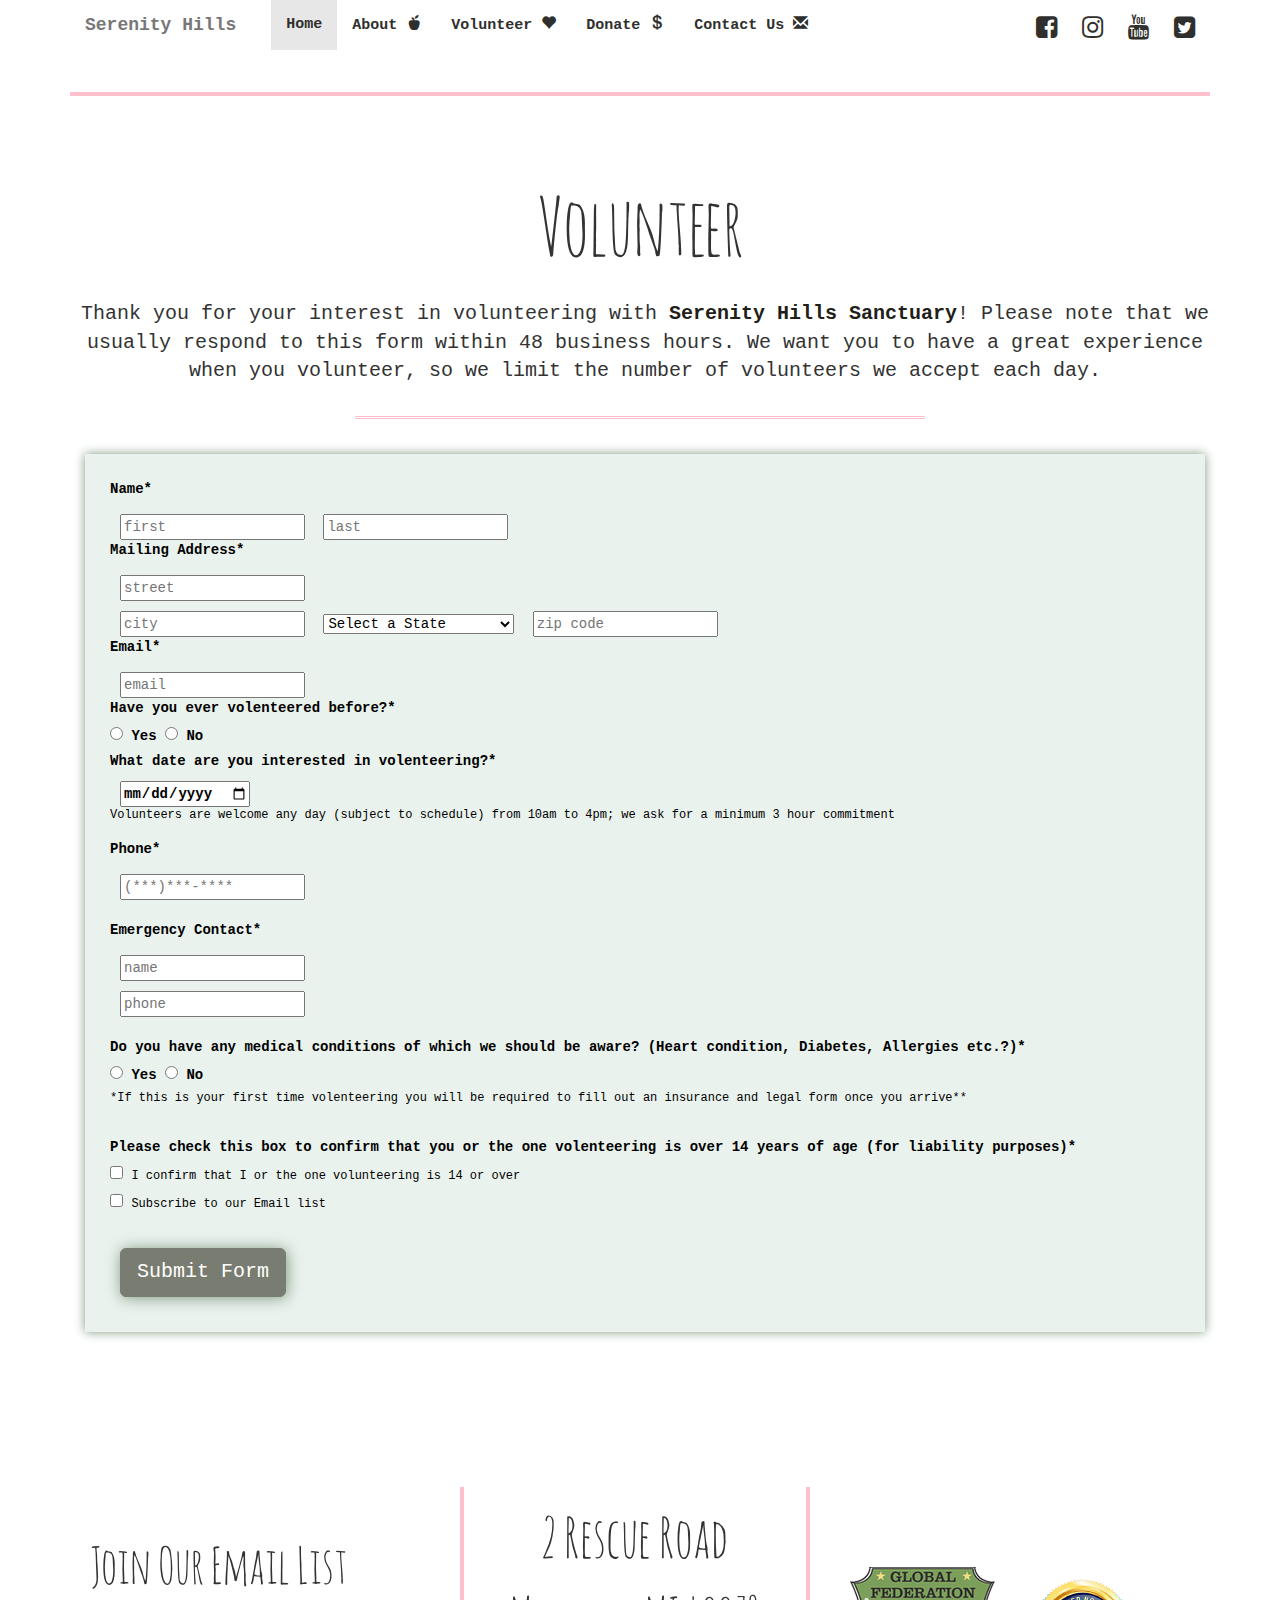
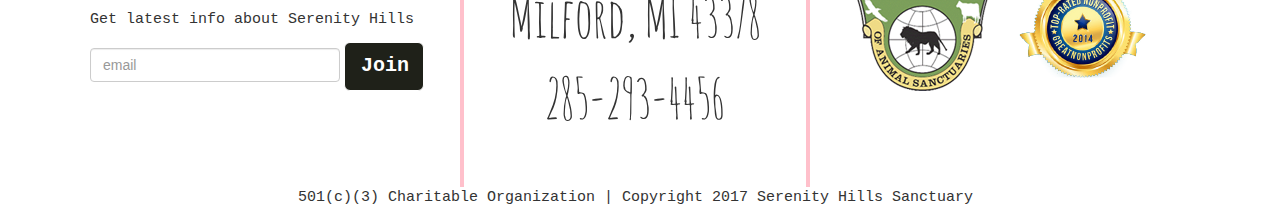
==== horsevolenteer.html @ 3dd2cb73 "first commit to serenity hills and added to repo" ====
<!DOCTYPE html PUBLIC "-//W3C//DTD XHTML 1.0 Transitional//EN" "http://www.w3.org/TR/xhtml1/DTD/xhtml1-transitional.dtd">
<html xmlns="http://www.w3.org/1999/xhtml">
<head>
<meta http-equiv="Content-Type" content="text/html; charset=utf-8" />
 <meta name="viewport" content="width=device-width, initial-scale=1, shrink-to-fit=no">
<title>Volenteer</title>
<link href="horse-ranch.css" rel="stylesheet" type="text/css" />
<link href="horseranch-responsive.css" rel="stylesheet" type="text/css" />
<!-- Latest compiled and minified bootstrap CSS -->
<link rel="stylesheet" href="https://maxcdn.bootstrapcdn.com/bootstrap/3.3.7/css/bootstrap.min.css" integrity="sha384-BVYiiSIFeK1dGmJRAkycuHAHRg32OmUcww7on3RYdg4Va+PmSTsz/K68vbdEjh4u" crossorigin="anonymous">
<!-- font-awesome -->
<link rel="stylesheet" href="https://cdnjs.cloudflare.com/ajax/libs/font-awesome/4.7.0/css/font-awesome.min.css">
</head>

<body>

<div class="container"> 


 <nav class="navbar navbar-default navbar-static-top">
  <div class="container-fluid">
    <div class="navbar-header">
      <a class="navbar-brand" href="index.html">Serenity Hills</a>
    </div>
        <button class="navbar-toggle" data-toggle="collapse" data-target=".navbar-collapse">
      <span class="icon-bar"></span>
       <span class="icon-bar"></span>
        <span class="icon-bar"></span>
    </button>
    <div class="navbar-collapse collapse">
    <ul class="nav navbar-nav">
      <li class="active"><a href="index.html">Home</a></li>
      <li><a href="horseabout.html">About <span class="glyphicon glyphicon-apple"></span></a></li>
      <li><a href="horsevolenteer.html">Volunteer <span class="glyphicon glyphicon-heart"></span></a></li>
         <li><a href="horsedonate.html"> Donate  <span class="glyphicon glyphicon-usd"></span></a></li>
      <li><a href="horsecontact.html">Contact Us  <span class="glyphicon glyphicon-envelope"></span></a></li>
    </ul>


    <div class="icon-bar">
      <a href="#"><i class="fa fa-twitter-square"></i></a>
      <a href="#"><i class="fa fa-youtube"></i></a>
      <a href="#"><i class="fa fa-instagram"></i></a>
      <a href="#"><i class="fa fa-facebook-square" style=""></i></a>
    </div>
   </div>



       <!--<form class="form-inline" style="float:right; padding-top:10px;">
    <input class="form-control mr-sm-2" type="text" placeholder="Search"> <span class="glyphicon glyphicon-search"></span>
    <button class="btn btn-outline-success my-2 my-sm-0" type="submit">Search</button>
  </form>-->
  </div>

</nav>
<div class="title-border1"></div>




<!-- FORM -->

<div class="volform-row">
<h1 class="vol-h1">Volunteer</h1>
<p class="vol-p">Thank you for your interest in volunteering with <span id="spanhills">Serenity Hills Sanctuary</span>!

Please note that we usually respond to this form within 48 business hours. We want you to have a great experience when you volunteer, so we limit the number of volunteers we accept each day.</p>	
<hr class="style1">
<form class="volunteer-form">
	<label class="vol-label" for="name">Name*</label>
	<br>
	<input class="vol-input" id="name" type="text" name="first" placeholder="first" required>
	<input class="vol-input" id="name" type="text" name="last" placeholder="last" required>
	<br>
	<label class="vol-label" for="mail">Mailing Address*</label>
	<br>
	<input class="vol-input" id="mail" type="text" name="street" placeholder="street" required>
	<br>
	<input class="vol-input" id="mail" type="text" name="city" placeholder="city" required>
	<select class="vol-input" name="state" id="state" required>
  <option value="" selected="selected">Select a State</option>
  <option value="AL">Alabama</option>
  <option value="AK">Alaska</option>
  <option value="AZ">Arizona</option>
  <option value="AR">Arkansas</option>
  <option value="CA">California</option>
  <option value="CO">Colorado</option>
  <option value="CT">Connecticut</option>
  <option value="DE">Delaware</option>
  <option value="DC">District Of Columbia</option>
  <option value="FL">Florida</option>
  <option value="GA">Georgia</option>
  <option value="HI">Hawaii</option>
  <option value="ID">Idaho</option>
  <option value="IL">Illinois</option>
  <option value="IN">Indiana</option>
  <option value="IA">Iowa</option>
  <option value="KS">Kansas</option>
  <option value="KY">Kentucky</option>
  <option value="LA">Louisiana</option>
  <option value="ME">Maine</option>
  <option value="MD">Maryland</option>
  <option value="MA">Massachusetts</option>
  <option value="MI">Michigan</option>
  <option value="MN">Minnesota</option>
  <option value="MS">Mississippi</option>
  <option value="MO">Missouri</option>
  <option value="MT">Montana</option>
  <option value="NE">Nebraska</option>
  <option value="NV">Nevada</option>
  <option value="NH">New Hampshire</option>
  <option value="NJ">New Jersey</option>
  <option value="NM">New Mexico</option>
  <option value="NY">New York</option>
  <option value="NC">North Carolina</option>
  <option value="ND">North Dakota</option>
  <option value="OH">Ohio</option>
  <option value="OK">Oklahoma</option>
  <option value="OR">Oregon</option>
  <option value="PA">Pennsylvania</option>
  <option value="RI">Rhode Island</option>
  <option value="SC">South Carolina</option>
  <option value="SD">South Dakota</option>
  <option value="TN">Tennessee</option>
  <option value="TX">Texas</option>
  <option value="UT">Utah</option>
  <option value="VT">Vermont</option>
  <option value="VA">Virginia</option>
  <option value="WA">Washington</option>
  <option value="WV">West Virginia</option>
  <option value="WI">Wisconsin</option>
  <option value="WY">Wyoming</option>
</select>
<input class="vol-input" id="mail" type="zipcode" name="zipcode" placeholder="zip code" required>
<br>
<label class="vol-label" for="email">Email*</label>
<br>
<input class="vol-input" id="email" type="email" name="email" placeholder="email" required>
<br>
<label class="vol-label" for="haveyou">Have you ever volenteered before?*</label>
<br>
<label class="vol-label">
<input class="vol-input" id="haveyou" type="radio" name="yesno" value="yes" required> Yes
<input class="vol-input" id="haveyou" type="radio" name="yesno" value="no" required> No
</label>
<br>
<label class="vol-label">What date are you interested in volenteering?*
<br>
<input class="vol-input" id="date" type="date" name="date" required>
<p><span class="spanformlight">Volunteers are welcome any day (subject to schedule) from 10am to 4pm; we ask for a minimum 3 hour commitment</span></p>
</label>
<br>
<label class="vol-label" for="phone">Phone*</label>
<br>
<input class="vol-input" id="phone" type="phone" name="phone" placeholder="(***)***-****" required >
<br>
<br>
<label class="vol-label" for="emerg">Emergency Contact*</label>
<br>
<input class="vol-input" id="emerg" type="text" name="emergname" placeholder="name" required>
<br>
<input class="vol-input" id="emerg" type="text" name="emergphone" placeholder="phone" required>
<br>
<br>
<label class="vol-label" for="medi">Do you have any medical conditions of which we should be aware? (Heart condition, Diabetes, Allergies etc.?)*
</label>
<br>
<label class="vol-label">
<input class="vol-input" id="medi" type="radio" name="noyes" value="yesmed" required> Yes
<input class="vol-input" id="medi" type="radio" name="noyes" value="nomed" required> No
</label>
<br>
<p class="vol-label"><span class="spanformlight">*If this is your first time volenteering you will be required to fill out an insurance and legal form once you arrive**</span></p>
<br>
<label class="vol-label" for="check">Please check this box to confirm that you or the one volenteering is over 14 years of age (for liability purposes)*</label>
<label class="vol-label">
<input class="vol-input" id="check" type="checkbox" name="checkyes" required> <span class="spanformlight" >I confirm that I or the one volunteering is 14 or over</span>
</label>
<br>
<label class="vol-label">
<input class="vol-input" id="check" type="checkbox" name="checkyes"> <span class="spanformlight" >Subscribe to our Email list</span>
</label>
<br>
<br>
<button  class="btn btn-primary btn-lg" id="vol-button" type="submit" value="submit">Submit Form</button>
</form>

</div>

<!-- END FORM -->

</div>

<!-- FOOTER -->
<div class="container">
<div class="footer">
  <div class="foot-col" id="emailbox">
    <h2>Join Our Email List</h2>
    <h3>Get latest info about Serenity Hills</h3>
    <fieldset>
      <form class="email-form">
        <input type="email" class="form-control" placeholder="email" value="" name="email" required>
        <button class="btn btn-primary btn-lg" id="join-button">Join</button>
      </form>
    </fieldset>

  </div>
   <div class="foot-col" id="addressbox">
     <h2>2 Rescue Road</h2>
     <h2>Milford, MI 43378</h2>
     <h2>285-293-4456</h2>
   </div>
    <div class="foot-col" id="awardbox">
      <img src="SH images/gfas-logo.png">
      <img src="SH images/great_nonprofit_logo.png">
    </div>
    <br>
    <p>501(c)(3) Charitable Organization | Copyright 2017 Serenity Hills Sanctuary</p>
  </div>
</div>
<!-- END FOOTER -->
  <script src="https://code.jquery.com/jquery-3.2.1.slim.min.js" integrity="sha384-KJ3o2DKtIkvYIK3UENzmM7KCkRr/rE9/Qpg6aAZGJwFDMVNA/GpGFF93hXpG5KkN" crossorigin="anonymous"></script>
  <script src="https://maxcdn.bootstrapcdn.com/bootstrap/3.3.7/js/bootstrap.min.js"></script>










</body>
---- horse-ranch.css ----
@charset "utf-8";
/* CSS Document */


body {
	height: 100%;
	width:100%;
	margin:0px;
	padding:0px;
	/*background-color: #ffedf3 !important; /*<===makes element more important then what ever elmement is overiding it*/
}



.container {
	width: 100%;
	height: 100%;
	margin:0px;
	padding: 0px;
	/*background-color: #ffedf3;*/

	
}

/*NAV*/

.navbar-default {
	background-color: white !important;
	margin: 0;
	border-width:1px;
	border-color: white !important;
}


.navbar-brand{
	font-family: courier,georgia;
	font-weight: bold;

}

.active{
	margin-left:20px;
}

.nav .navbar-nav {
	float:left;
}

.navbar-nav li a {
	font-family: courier,georgia;
	font-size: 1.5rem;
	font-weight: bolder;
	color: #2f302d !important;

}

.navbar-nav li a:hover {
	color: #777 !important;

}


.icon-bar i {
 float:right;
 font-size:2.5rem; 
 margin-top:15px;
 margin-left: 25px;
 color: #2f302d;

}

.icon-bar i:hover{
	color: #777;
}

/*----*/


/*HOME------------------*/

.logo-horse {
	width:100%;
	height: 500px;
	background-image:url("./SH images/idella-maeland-19069.jpg");
	background-position: center center;
	background-size: cover;
	float: left;
	/*border:solid;
	border-color: pink;*/
	margin-top: 20px;
	margin-bottom: 20px;
	
}

/*.logo-horse h2 {
font-family: AmaticSC-Regular, courier, helvetica;
font-size: 13rem; /*6.5rem;
margin-left: 0px;
margin-top: 370px;
color: white;
text-shadow: -1px 0 black, 0 1.5px black, 1.5px 0 black, 0 -1px black;
}*/


/*.title-row1 {
	width:1140px;
	height:50px;
	position:;
	background-color: pink;
	float: left;

} */

.cover-title {
	width: 100%;
	height:auto;
	float:left;
}

.cover-title h2 {
font-family: AmaticSC-Regular, courier, helvetica;
font-size: 11rem; /*6.5rem;*/
margin-left: 90px;

}

/*.title-row2 {
	width:1140px;
	height:50px;
	background-color: pink;
	float: right;
	margin-left: 20px;

} */

.title-border1 {
width:100%; /*1100px*/
height: 4px;
background-color: pink; /*#cc99a2;*/
margin: 0px; /*25px*/
float:left;
margin-top: 20px;

}

.title-border2 {
width:100%; /*1100px*/
height: 4px;
background-color: pink; /*#cc99a2;*/
margin: 0px; /*25px*/
float:left;
margin-bottom: 20px;

} 

.row-donate {
	width:100%;
	height:500px;
	background-image: url("./SH images/jon-phillips-17576.jpg");
	background-color: black;
	background-size: cover;
	background-position: center center;
	float: left;
	/*border:solid;
	border-color: pink;*/
	margin-top: 80px;
}

.col-donate {
	width:400px;
	height:420px;
	background-color: #1f2119;
	margin: 50px;
	float: right;

}

.dontext {
	font-family: AmaticSC-Bold, courier;
	font-size: 3.5rem;
	font-weight: bold;
	color: #FFF;
	margin-left: 120px;
	

}




.dontextP {
	font-family: courier;
	font-size: 1.8rem;
	color: #FFF;
	margin-left: 25px;
	
}

.donate-form {
	width:calc(100% - 30px);
	height:280px;
	display: inline-block;
	position: relative;
	font-family: courier;
	color:white;
	margin:15px; 
	float: left;
	/*background-color: red;*/
}

.donate-form input {
	margin-left: 40px !important;
}

#don-amount{
	width:120px;
	/*margin-left: 5px;*/
	display: inline;
}

.namegroup input{
	width:150px;
	margin-left: 10px !important;
	display: inline !important;
}

#donh-email {
	width:90%;
	margin-top: 10px;
	margin-left: 10px !important;
}


#don-button {
	/*width: 120px;
	height: 80px;*/
	background-color: #797c70;
	font-family: courier;
	font-size: 3rem;
	color: #FFF;
	border-color:#1f2119;
	margin-left: 120px;
	box-shadow: 1px 1px 15px #070906;
}

.donate-title {
	font-family: courier;
	font-size: 3.5rem;
	color: #2f302d;
	margin-left: 20px;
	float: left;
}



.container-whatsNew {
	width:100%;
	height: auto;
	/*background-color: #ffedf3;*/
	float:left;
	/*margin-top: 10px;*/
}

.Wrow {
	width:100%;
	height:auto;
	margin-top: 20px;
	padding-bottom: 0px;
	float: left; 
	background-color: #F0EDE9; /*#fff4f8;*/
	/*border:solid;
	border-color: pink;*/
}

.col-2 {
	width: 300px;
	height: 300px;
	background-color: pink;
	margin:40px;
	margin-top: 40px;
	margin-left: 38px;
	float:left;
	/*border:solid;
	border-color: pink;*/
}

.nestcol {
	width:100%;
	height:70px;
	margin-top:220px;
	background:rgba(29, 38, 29, 0.6); 
}

.nestcol p a {
	font-family: courier;
	font-size: 3.5rem;
	font-weight: lighter;
	color: white;
	margin-left: 50px;
	margin-top: 10px;
	float: left;

}

.nestcol a:hover {
	text-decoration: none;
	;
	
}

.nestcol:hover{
	opacity: 0.7;
}

/*.col-2:hover {
opacity: 0.8;
}*/



#learnbox {
background-image:url("./SH images/jarren-simmons-35780.png");

}

#learnbox:hover{
	/*opacity:  0.8; */
}

#volenteerbox {
	background-image: url("./SH images/annie-spratt-204869web.png");

}
#volenteerbox:hover{
	/*opacity:  0.8; */
}

#donatebox {
background-image: url("./SH images/mickaela-scarpedis-casper-92078web.png");

}
#donatebox:hover{
	/*opacity:  0.8; */
}


.container-mission {
	width:100%;
	height: auto;
	background-color: #F6FDF4; /*#EAF2ED #E3EEE7 #F5F9F0; #F9F4F5; #ffedf3;*/
	float:left;
	margin-top: 120px;
	margin-bottom: 120px;
	/*border: 2px solid pink;*/
	box-shadow: 0px 0px 10px #7F9880;  /*#C79C9C;*/

}

.container-mission h2 {
	font-family: AmaticSC-Regular, courier;
	font-size: 7rem;
	font-weight: lighter;
	color: #2f302d;
	margin-left: 360px;
}



hr.style1 {
	border-top: 3px double pink;
	width:50%;
	margin-top: 20px;
	
}

.container-mission p {
	font-family: courier, georgia;
	font-size: 2rem;
	font-weight: bold;
	color: #2f302d;
	margin-left: 10px;
	margin-top: 20px;
	margin-bottom: 20px;
	text-align: center;
	padding: 30px;

}



/*END HOME--------*/


/*VOLENTEER-------------------------*/



.vol-h1{
	font-family: AmaticSC-Regular, courier;
	font-size: 8rem;
	margin-top: 130px;
	text-align: center;

}

.vol-p{
	font-family: courier, georgia;
	font-size: 2rem;
	font-weight:;
	margin-top: 20px;
	margin-bottom: 30px;
	margin-left: 10px;
	text-align: center;
	float: left;
}

 #spanhills{
 	font-weight: bold;
 	color: #1f2119;
 }

 .spanformlight{
 	font-size: 1.2rem;
 	font-weight: lighter;
 }

.volunteer-form{
	width:calc(100% - 20px);
	height:auto;
	display: inline-block;
	position: relative;
	font-family: courier;
	color:black;
	margin: 15px; 
	padding: 25px;
	float: left;
	/*border: 1px solid;*/
	/*border-color: pink; /*#9EA6A1;*/
	background-color: #EAF2ED;
	box-shadow: 0px 0px 10px #7F9880;
	/*background-color: #1f2119;*/
}

.vol-input{
	margin-top: 10px;
	margin-left: 10px;

}

/*.vol-label {
	margin-top: 10px;
	margin-left: 10px;
}*/

#vol-button{

	width: auto;
	height: auto;
	background-color: #797c70;
	border-color: #797c70 ;
	font-family: courier;
	text-align: center;
	/*font-weight: bold;*/
	font-size: 2rem;
	padding-bottom: 10px;
	margin: 10px;
	/*margin-left:30%;*/
	box-shadow: 1px 1px 15px #7F9880;

	/*OTHER BUTTON*/
	/*color: black;
	height: auto;
	width: auto;
	padding: 10px;
	font-size: 2rem;*/
}
/*----*/


/*END VOLENTEER



/*ABOUT--------------------------*/

#about-img{
	width: 90%;
	float: right;
}

#about-img2{
	width: 90%;
	float: left;
}

.about-h1{
	font-family: AmaticSC-Regular, courier;
	font-size: 8rem;
	margin-top: 110px;
	text-align: center;

}

.about-p{
	font-family: courier, georgia;
	font-size: 1.8rem;
	font-weight: normal;
	float: left;
	text-align: left;
	margin-top: 10px;

}

/*FOR CONTACT PAGE and DONATE PAGE AS WELL*/
#col-p{
width: 50%;
}

#col-img{
width: 50%;
}

.col-lg{
	margin-top: 50px;
	float: left;

}
/*-----------*/


hr.style2 {
	border-top: 3px double pink;
	width:50%;
	margin-top: 150px;
	
}

#firefox-hide{
	display: none;
}


#hours-contain{
	

	/*margin-top: 10px;*/
}


#about-h3{
font-size: 5rem;
margin-bottom: 50px;
/*font-family: courier;*/
/*font-weight: bold;*/

}

.table {
	/*margin-bottom: 50px !important;*/
	margin-top: 50px;
	/*border-collapse: ;*/
	/*border-bottom: solid 1px pink;*/
	width:50% !important;
	margin: 0 auto !important;
	box-shadow: 0px 0px 10px #7F9880;
}



/*.table tbody {
	border-top: 0px solid pink !important;
}*/

.table>thead>tr>th {
    vertical-align: bottom;
     border-bottom: 1px solid pink !important ;

}

.table>tbody>tr>td, .table>tbody>tr>th, .table>tfoot>tr>td, .table>tfoot>tr>th, .table>thead>tr>td, .table>thead>tr>th {
    border-top: 0 !important ;
}


/*END ABOUT*/


/*CONTACT--------------------------*/


.contact-p {
	font-family: courier, georgia;
	font-size: 2rem;
	font-weight: normal;
	text-align: center;
	margin-top: 20px;
}

#con-style{
	margin-top: 0;
}


.contact-form{
	width:100%;
	font-family: courier;
	color:black;
	/*border: 1px solid #9EA6A1;*/
	background-color: #EAF2ED; /*#E3EEE7;*/
	box-shadow: 0px 0px 10px #7F9880;
	/*background-color: #1f2119 ;*/
}


.contact-input{
	width: 95%;
	margin-top: 10px;
	margin-left: 15px;
	padding-left: 10px;
}

#contact-button{
	width: 200px;
	height: auto;
	background-color: #797c70;
	border-color: #797c70 ;
	font-family: courier;
	text-align: center;
	/*font-weight: bold;*/
	font-size: 2rem;
	padding-bottom: 10px;
	margin: 10px;
	margin-left: 30%;
	box-shadow: 1px 1px 15px #7F9880;

	/*OTHER BUTTON*/
	/*color: black;
	height: auto;
	width: 200px;
	padding: 10px;
	margin: 10px;
	margin-left: 30%;
	font-size: 2rem;*/
	/*---*/
}

textarea {
  resize: none;
}


.contact-box{
	width: 100%;
	float: left;
	margin-top: 40px;
}



.contact-p-box{
	font-family: courier, georgia;
	font-size: 1.5rem;
	font-weight: normal;
	text-align: center;
	margin-right: 150px;
	float: right;

}

#con-phone{
font-size: 1.9rem;
}

#con-email{
	font-size: 1.5rem;
	margin-left: 0;
	margin-right: 110px ;
}

.contact-i{
	font-size: 3rem;
	margin-left:120px;
/*	float: left;*/
}


/*END CONTACT*/


/*DONATE------------*/


.donate-h1{
	font-family: AmaticSC-Regular, courier;
	font-size: 8rem;
	margin-top: 80px;
	text-align: center;

}

#col-form1{
	width: 50%;
	background-color: #EAF2ED; /*#E3EEE7 #EAF2ED, #1f2119;*/
	/*border-top: 2px solid pink;*/
	/*border-left: 2px solid pink;*/
	padding-bottom: 300px;
	box-shadow: -1px 0px 10px #7F9880;
}


.donH3{

	font-family: courier;
	font-size: 2.5rem;
	font-weight: bolder;
	text-align: center;
	/*color: white;*/
}


#donH3none{
	font-family: courier;
	font-size: 2.5rem;
	font-weight: bolder;
	text-align: center;
}

.donH3MQ{
	display: none;
}

.formAmount{
	display: block;
}

#form-amountMQ{
	display: none;
}


.donateForm{
	margin-left: 90px;
	margin-top: 30px;


	
}




.btn-default {
	margin-left: 15px; 
	padding: 15px !important;
	padding-left: 30px !important;
	padding-right: 30px !important;
	/*background-color: #83B98C !important;*/
	font-weight: bold !important;

}


#don-info1{
	margin-top: 50px;
	
}

#don-info1 p{
	font-family: courier;
	font-weight: bolder;
	font-size: 2.1rem;
	/*color: white;*/
	/*margin-left: 0px;*/
}

#don-info1 label{
	font-family: courier;
	font-weight: bolder;
	font-size: 1.5rem;
	/*color: white;*/
	/*margin-left: 0px;*/
}


#don-name input{
	width:30%;
	height: 30px;
	margin-left: 15px;
}

#don-email input{
	width:50%;
	height: 30px;
	margin-left: 5px;
	margin-top: 15px;
}

#don-phone input {
	width:30%;
	height: 30px;
	margin-left: 5px;
	margin-top: 15px;
}

#don-birth select{
	width:20%;
	height: 30px;
	margin-left: 5px;
	margin-top: 15px;
}


#don-info1 input{
	height: 40px !important;
}

/*HR -------*/

#midP {
	position: absolute;
	background-color: #EAF2ED;
	margin-left: 570px;
	margin-top: 70px;
}

#midP p{
	font-size: 2rem;
	font-weight: lighter;

}

/*FORM 2*/


#col-form2{
	width: 50%;
	background-color: #EAF2ED;
	border-left: 4px double pink;
	/*border-top: 2px solid pink;*/
	/*border-right: 2px solid pink;*/
	padding-bottom: 29px;
	box-shadow: 1px 0px 10px #7F9880;

}

.donateForm2{
	margin-left: 50px;
	margin-top: 30px;
}

#form-amount{
	height: 50px;
	width: 70%;
	margin-left: 55px;

}


.don-info2{
	margin-top: 50px;
	
}

.don-info2 p{
	font-family: courier;
	font-weight: bolder;
	font-size: 2.1rem;
	/*margin-left: 0px;*/
}


.don-info2 label{
	font-family: courier;
	font-weight: bolder;
	font-size: 1.5rem;
	/*margin-left: 0px;*/
}


#name-card input {
	width:30%;
	height: 30px;
	margin-left: 15px;
}

#number-card input {
	width:50%;
	height: 30px;
	margin-left: 25px;
	margin-top: 15px;
}


#card-icons {
	font-size: 2.5rem;
	margin-left: 150px;
	
}

#icon-p{
font-size: 1.5rem;
font-weight: lighter;
display: inline;
margin-left: 0;
}

#icon-btn{
width: 80px;
height: 40px;
margin-top: 5px;
background-image: url(file:///C:/Users/Lauren/Pictures/web%20design%202017/paypal_lg.jpg); 
background-size: 100%;
background-position: center;

}


.don-info2 input{
	height: 40px !important;
}



#exp-card select{
	width:20%;
	height: 30px;
	margin-left: 5px;
	margin-top: 30px;
}

#security-num input {
	width: 10%;
	height: 40px;
}


#country-select select{
	width:40%;
	height: 30px;
	margin-left: 5px;
	margin-top: 15px;
}


#bill-address input{
	width: 50%;
	margin-top: 20px;
	margin-left: 4px;

}


#bill-city input{
	width: 50%;
	margin-top: 20px;
	margin-left: 30px;
}

#bill-state select{
	width:40%;
	height: 30px;
	margin-left: 5px;
	margin-top: 15px;
}

#bill-state input{
	width: 15%;
	height: 30px;
}

/*END FORM2 -----------*/

#col-donate{
	position: absolute;
	width: 20%;
	height: auto;
	/*background-color: pink;*/
	margin-left: 400px;
	margin-top: 40px;
	

}


#btn-donate button{
	width: 60%;
	height: 50px;
	background-color: #797c70;
	border-color: #797c70 ;
	font-family: courier;
	text-align: center;
	/*font-weight: bold;*/
	font-size: 2rem;
	padding-bottom: 10px;
	/*padding-right: 5px;*/
	float: left;
	box-shadow: 1px 1px 15px #7F9880;

}


#summary {
	width: 100%
	height: 50px;
	/*margin-left: px;*/
	display: inline;
	float: left;
	margin-left: 20px;

}

#amount{
	font-family: courier;
	font-size: 2rem;
	font-weight: bold;
}

/*END DONATE------*/




/*FOOTER---------*/

.footer{
	width: 100%; /*1140px;*/
	height: auto;
	/*background-color: pink;*/
	/*float:left;*/
	margin-left:0;
	margin-top: 130px;
}

.foot-col {
	width: 350px;
	height: 300px;
	background-color: white;
	margin:0px;
	margin-top: 10px;
	margin-left:20px;
	float:left;
}



#emailbox h2 {
	font-family: AmaticSC-Regular, courier;
	font-size: 5rem;
	margin-top: 50px;
}

#emailbox h3 {
	font-family: courier, georgia;
	font-size: 1.5rem;

}

.email-form input {
	display: inline;
	width: 250px;
	margin-top: 10px;
}

.email-form button {
	width: 80px;

}

#join-button {
	font-family: courier, georgia;
	font-weight: bolder;
	font-size: 2rem;
	text-align: center;
	background-color: #1f2119;
	border: 1px solid white !important;
	display: inline;
}

#addressbox{
border-right: solid;
border-left: solid;
border-width: 4px;
border-color: pink;
}

#addressbox h2 {
	font-family: AmaticSC-Regular, courier;
	font-size: 5.5rem;
	text-align: center;

}

#awardbox img {
display: inline-block;
margin-top: 80px;
margin-left: 20px;
}

.footer p {
	font-family: courier, georgia;
	font-size: 1.5rem;
	text-align: center;
	float: left;
	margin-left: 20%;
}

@font-face{
    font-family: "AmaticSC-Regular";
    src:url(AmaticSC-Regular.ttf) format('truetype');
}

   

@font-face{
    font-family: "AmaticSC-Bold";
    src:url(AmaticSC-Bold.ttf) format('truetype');
}
---- horseranch-responsive.css ----
@charset "utf-8";
/* CSS RESPONSIVE Document */

@media (max-width: 1199px) {


/*home*/
.icon-bar i {


 margin-left: 20px;
 
}


.cover-title h2 {
font-size: 10rem; /*6.5rem;*/
margin-left: 1px;

}


.col-donate {
	width:40%;
	height: auto;
	padding-bottom: 10px;
	margin: 0;
	margin-right: 20px;
	float: right;

}



.container-mission h2 {
	font-size: 6.5rem;
	margin-left: 300px;
}


.col-2 {
	width: 300px;
	height: 300px;
	margin:10px;
	margin-top: 0px;
	margin-left: 20px;

}


#volenteerbox {
	margin-left: 31%;

}


#donatebox {
margin-left: 34%;

}


/*Donate*/


#col-form1{
	
	padding-bottom: 225px;
	
}

.btn-default {
	margin-top: 10px;

}


#btn-donate button{
	width: 20%;
	height: 50px;
	font-size: 1.5rem;
	


}

#midP {
	position: absolute;
	margin-left: 470px;
	margin-top: 70px;
}




/*footer*/

.footer{
	width: 100%; /*1140px;*/
	height: auto;
	margin-left:10%;
	margin-top: 130px;
}

#addressbox{
border-right: none;

}

#awardbox {

margin-left: 22%;
}

.footer p {
	font-size: 1.5rem;
	margin-left: 5%;
}

}


/*NEW MEDIA QUERY---------------------------*/



@media (max-width: 991px){

	/*IPAD*/
.navbar-nav li a {
	font-size: 1.2rem;
	font-weight: bolder;
	;

}



.icon-bar i {
 font-size:2rem; 
 margin-top:1px;
 margin-left: 20px;
 

}

/*home*/

.logo-horse {
	width:100%;
	height: 400px;
	
}


.cover-title h2 {
font-size: 8rem; /*6.5rem;*/
margin-left: 0px;

}

.col-donate {
	width:55%;
	height: auto;
	padding-bottom: 10px;
	margin: 0;
	margin-right: 30px;
	float: right;

}

.container-mission h2 {
	font-size: 6rem;
	margin-left: 200px;
}

.col-2 {
	width: 300px;
	height: 300px;
	margin:1px;
	margin-top: 0px;
	margin-left: 1px;

}


#learnbox {
	width: 50%;
	background-size: cover;
	background-position: center center;

}


#volenteerbox {
	width: 50%;
	background-size: cover;
	background-position: center center;
	margin-left: 10%;
	display: inline-block;
	float: right;

}

#donatebox {
	width: 50%;
	background-size: cover;
	background-position: center center;
	margin-top: 0px;
	margin-left: 0; /*34%*/

}


/*donate*/

#col-form1{
width: 100%;
box-shadow: 0px 0px 10px #7F9880
}



#col-form2{
	display: block;
	width: 100%;
	border-left: 0px double pink;
	/*border-top: 2px solid pink;*/
	/*border-right: 2px solid pink;*/
	padding-bottom: 29px;
	box-shadow: 0px 0px 10px #7F9880;
	margin-left: 0px;

}

.donH3MQ {
	display: block;
	font-family: courier;
	font-size: 2.5rem;
	font-weight: bolder;
	text-align: center;
	margin-right: 80px;
	margin-top: 50px;

}

#form-amountMQ{
	display: block;
	height: 50px;
	width: 70%;
	margin-left: 55px;
}

#donH3none{
	display: none;
}

#form-amount{
	display: none;
}

#midP {
	display: none;
}

#midP p{
	display: none;

}

#col-donate{
	width: 50%;
	height: auto;
	/*background-color: pink;*/
	margin-left: 200px;
	margin-top: 40px;
	
}

#btn-donate button{
	width: 50%;

}

/*contact*/

.contact-input{
	width: 95%;
	margin-top: 10px;
	margin-left: 10px;
	padding-left: 10px;
}

#contact-button{
	width: 200px;
	height: auto;
	background-color: #797c70;
	border-color: #797c70 ;
	font-family: courier;
	text-align: center;
	/*font-weight: bold;*/
	font-size: 2rem;
	padding-bottom: 10px;
	margin: 10px;
	margin-left: 25%;
	box-shadow: 1px 1px 15px #7F9880;
	}



/*footer*/

.footer{
	width: 100%; /*1140px;*/
	height: auto;
	margin-left:0;
	margin-top: 130px;
}

.foot-col {
	width: 350px;
	height: 300px;
	background-color: white;
	margin:0px;
	margin-top: 10px;
	margin-left:10px;
	float:left;
}

#emailbox h2 {
	font-size: 4rem;
	margin-top: 50px;
}

#emailbox h3 {
	font-size: 1.2rem;

}

.email-form input {
	display: inline;
	width: 200px;
	margin-top: 10px;
}

.email-form button {
	width: 80px;

}

#addressbox{
border-right: none;

}

#awardbox {

margin-left: 25%;
}


#addressbox h2 {
	font-size: 5rem;
	text-align: center;

}

.footer p {
	font-size: 1.5rem;
	margin-left: 5%;
}

}


}



/*new query----------------------------*/

@media (max-width: 767px){


	}


@media (max-width: 742px){

.cover-title h2 {
font-size: 7.5rem; /*6.5rem;*/
margin-left: 1px;

}


/*about*/


#about-img{
	width: 100%;
	
}

#about-img2{
	width: 100%;

}


#col-p{
width: 90%;
margin-left: 5%;
}

#col-img{
width: 90%;
margin-left: 5%;
}

.about-p{
	font-size: 1.8rem;
	font-weight: bold;
	float: left;
	text-align: center;
	margin-top: 10px;
	margin: 20px;

}

/*contact*/

#contact-button{

	margin-left: 35%;
	}


/*donate*/

#col-form1{
	width: 90%;
	margin: 20px;
	margin-left: 10px;
	
}

.donateForm{
	margin-left: 50px;
	
}


#col-form2{
	width: 90%;
	margin: 20px;


}

#col-donate{

	margin-left: 100px;

	

}



/*footer*/
.foot-col {
	width: 300px;
	height: 300px;
	background-color: white;
	margin:0px;
	margin-top: 10px;
	margin-left:15px;
	float:left;
}

#emailbox h2 {
	font-size: 3rem;
	margin-top: 50px;
}

#emailbox h3 {
	font-size: 1.2rem;

}

#addressbox h2 {
	font-size: 4rem;
	text-align: center;

}

#awardbox {

display: none;
}

	}	



	/*new query----------------------------*/

@media (max-width: 414px){

.logo-horse {
	width:100%;
	height: 200px;

	
}



.cover-title h2 {
font-size: 4rem; /*6.5rem;*/
margin-left: 0px;

}

.row-donate {
	width:100%;
	height:500px;


}

.col-donate {
	width:100%;
	height:420px;
	margin: 0px;
	float: right;

}

#don-button {
	margin-left: 100px;
	
}

.donate-title {
	
	font-size: 2.5rem;
	margin-left: 0px;
	text-align: center;
	float: left;
}

.container-mission h2 {
	font-size: 5rem;
	font-weight: lighter;
	margin-left: 50px;
}

.col-2 {
	width: 300px;
	height: 300px;
	margin:1px;
	margin-top: 0px;
	margin-left: 0px;

}


#learnbox {
	width: 100%;
	margin-top: 10px;
	

}


#volenteerbox {
	width: 100%;
	margin-top: 40px;
	

}

#donatebox {
	width: 100%;
	margin-top: 40px;
	

}


/*donate*/


#col-form1{
	margin-left: 20px;
}

.donateForm{
	margin-left: 10px;
	
}

.donateForm2{
	margin-left: 10px;
}

#don-name input{
	width:90%;
	margin-left: 0px;
	margin-top: 10px;
	/*display: block;*/
}

#don-email input{
	width:70%;
	margin-left: 5px;
	margin-top: 25px;
}

#don-phone input {
	width:70%;
	margin-left: 5px;
	margin-top: 15px;
}

#name-card input {
	width:90%;
	height: 30px;
	margin-left: 15px;
}

#btn-donate button{
	padding-left: 10px;

}

.donH3MQ{
	margin-left: 20px;
}

/*contact*/

#contact-button{
	margin: 10px;
	margin-left: 20%;
}


.contact-p-box{
	margin-right: 130px;
	float: right;

}

.contact-i{
	font-size: 3rem;
	margin-left:155px;
/*	float: left;*/
}


/*footer*/



.footer{
	width: 100%; /*1140px;*/
	height: auto;
	/*background-color: pink;*/
	/*float:left;*/
	margin-left:0;
	margin-top: 100px;
}

.foot-col {
	width: 100%;
	height: 300px;
	background-color: white;
	margin:0px;
	margin-top:0px;
	margin-left:0px;
	float:left;
}

#emailbox h2 {
	font-size: 5rem;
	margin-top: 50px;
}

#emailbox h3 {
	font-size: 1.5rem;

}

.email-form input {
	display: inline;
	width: 280px;
	margin-top: 10px;
}

#addressbox{
border-left: none;
border-top: 2px solid pink;
}

#addressbox h2 {
	font-size: 4rem;
	text-align: center;


}


	}





	@media (max-width: 667px){

	.cover-title span {
	/*display: none;*/
	font-size: 2rem;
}

.cover-title h2 {
font-size: 8rem; /*6.5rem;*/
margin-left: 0px;
text-align: center;

}

.col-donate {
	width:70%;
	height:auto;
	margin-right: 80px;
	margin-top: 5px;
	float: right;
	padding-bottom: 7px;

}

.container-mission h2 {
	font-size: 7rem;
	margin-left: 120px;
}


/*donate*/

#col-form1{
	margin-left: 20px;
}

	}



























	@media (max-width: 375px){
/*IPHONE 7, 8 portrait*/

.cover-title span {
	/*display: none;*/
	font-size: 2rem;
}


.cover-title h2 {
font-size: 8rem; /*6.5rem;*/
margin-left: 0px;
text-align: center;

}


.col-donate {
	width:100%;
	height:auto;
	margin: 0px;
	float: right;
	padding-bottom: 50px;

}



.donate-form {
	width:calc(100% - 30px);
	height:280px;
	margin:20px; 
	float: left;
	
}

.dontextP {
	margin-left: 0px:;
	text-align:center;
	
}



.dontext {
	margin-left: 90px;
	

}

.donate-form input {
	margin-left: 20px !important;
}

#don-amount{
	width:120px;
	/*margin-left: 5px;*/
	display: inline;
}



.namegroup input{
	width:90%;
	margin-left: 10px !important;
	display: inline !important;
	margin-top: 5px;

}


#donh-email {
	width:90%;
	margin-top: 0px;
	margin-left: 10px !important;
}

#don-button {
	margin-left: 70px;
	margin-top: 0px;
	
}


.container-mission {
	margin-top: 170px;

}

.container-mission h2 {
	font-size: 4rem;
	margin-left: 50px;
}



/*volunteer*/


.volunteer-form{
	margin: 0;
}



.vol-input{
width: 100%;

}

#check {
	width: 10%;
}


#vol-button{
	margin-left: 50px;
}




/*donate*/

.donH3MQ{
	display: block;
	font-size: 2.5rem;
	margin-left: 0px;
	margin-right: 0;
}

#form-amountMQ{
	display: block;
	width: 90%;
	margin-left: 10px;
}



.btn-default {
	margin-left: 10px; 
	padding: 10px !important;



}

#number-card input {
	width:90%;
	margin-left: 17px;
	margin-top: 5px;
}

#security-num input {
	width: 20%;
}


#bill-address input{
	width: 90%;
	margin-top: 5px;
	margin-left: 17px;


}

#bill-city input{
	width: 70%;
	margin-top: 10px;
	margin-left: 34px;
}


#col-donate{
	width: 90%;
	margin-left: 30px;
}

#btn-donate button{
	width: 50%;
	margin-left: 0px;
	padding-left: 5px;

}

/*contact*/

.contact-p-box{
	font-size: 1.5rem;
	margin-right: 100px;
	float: right;

}

#con-email{
	font-size: 1.5rem;
	margin-left: 0;
	margin-right: 70px ;
}


	}
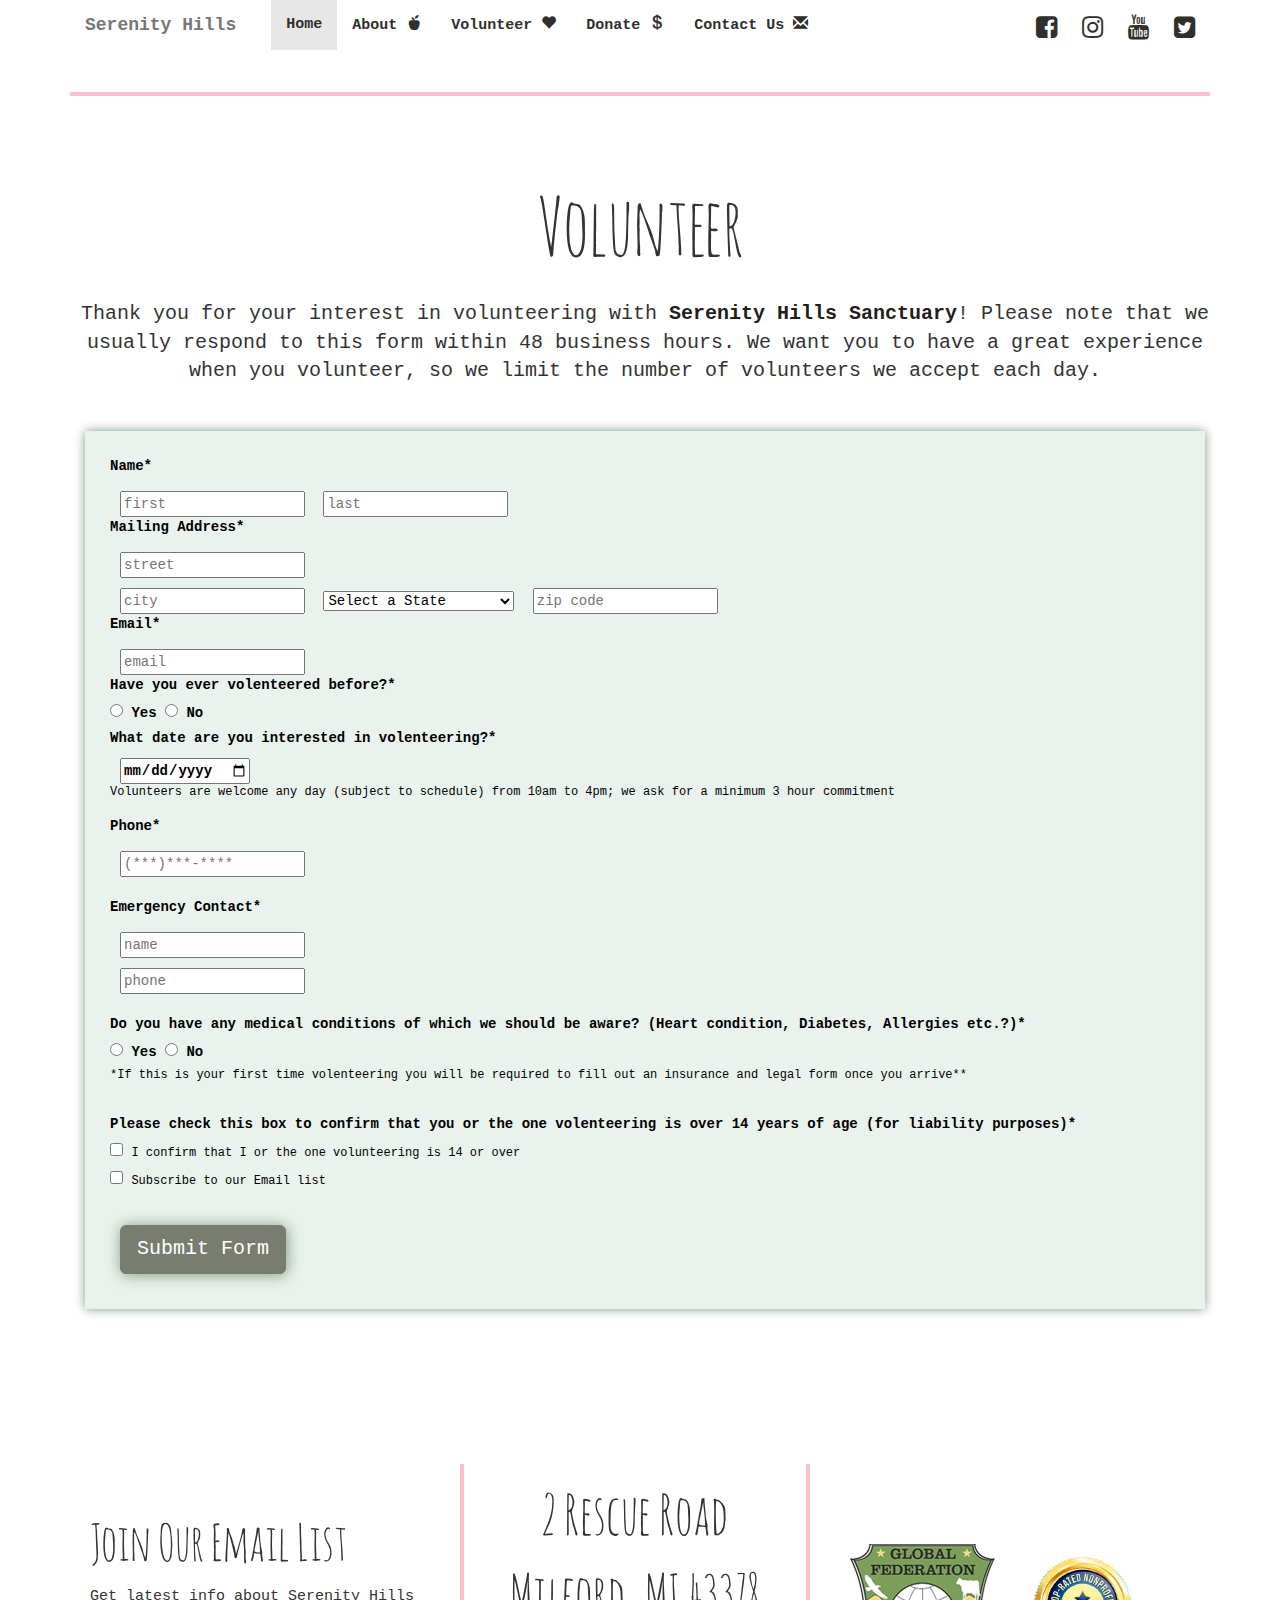
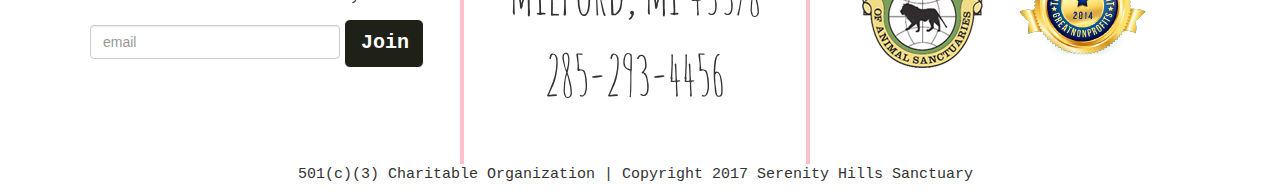
==== commit a298361a: "unadd hr" ====
--- a/horsevolenteer.html
+++ b/horsevolenteer.html
@@ -66,7 +66,7 @@
 <p class="vol-p">Thank you for your interest in volunteering with <span id="spanhills">Serenity Hills Sanctuary</span>!
 
 Please note that we usually respond to this form within 48 business hours. We want you to have a great experience when you volunteer, so we limit the number of volunteers we accept each day.</p>	
-<hr class="style1">
+<!-- <hr class="style1" id="vol-hr"> -->
 <form class="volunteer-form">
 	<label class="vol-label" for="name">Name*</label>
 	<br>
@@ -232,4 +232,4 @@
 
 
 
-</body>+</body>
--- a/horseranch-responsive.css
+++ b/horseranch-responsive.css
@@ -1,5 +1,7 @@
 @charset "utf-8";
 /* CSS RESPONSIVE Document */
+
+
 
 @media (max-width: 1199px) {
 
